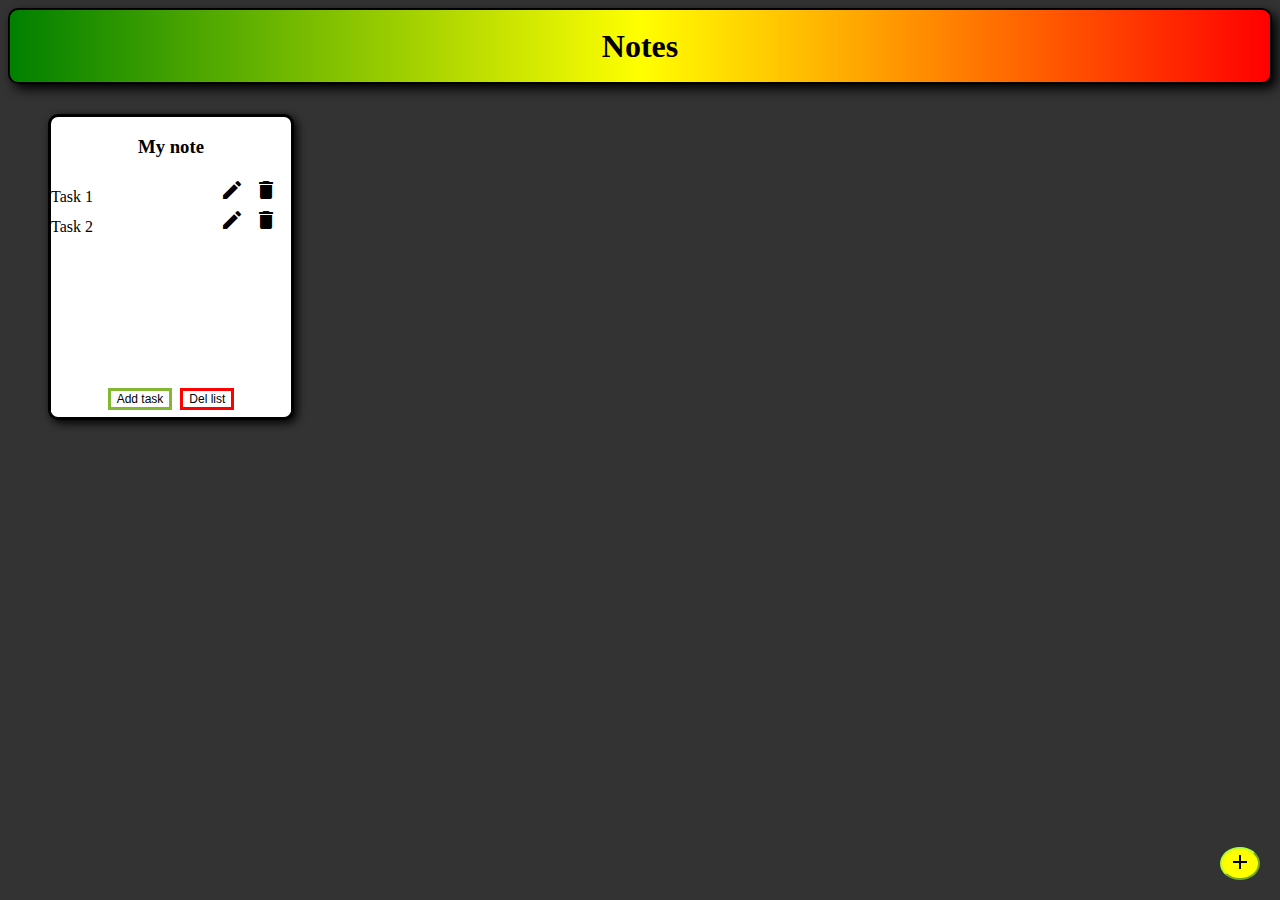
==== index.html @ a5de666c "." ====
<!DOCTYPE html>
<html lang="eng">

<head>
    <meta name="viewport" content="width=device-width, initial-scale=1">
    <title>Notes</title>
    <link href='Styles.css' rel="stylesheet">
    <link href="https://fonts.googleapis.com/icon?family=Material+Icons" rel="stylesheet">
    <script src="main.js"></script>
</head>

<body>
    <div>
        <h1 class="heading">Notes</h1>
    </div>
    <div class="menu" id="menu">
        <h3 class="nme">My note</h3>
        <ul>
            <li>Task 1 <button id="edit"><i class="material-icons">edit</i></button> <button id="trash"><i
                        class="material-icons">delete</i></button></li>
            <li>Task 2 <button id="edit"><i class="material-icons">edit</i></button> <button id="trash"><i
                        class="material-icons">delete</i></button></li>
        </ul>
        <div class="btns">
            <button class="addtsk">Add task</button>
            <button class="deltsk">Del list</button>
        </div>
    </div>
    <button id="add" onclick="add()"><i class="material-icons">add</i></button>
</body>

</html>
---- Styles.css ----
html{
    background-color: #333333;
}

.heading{
    margin: 0;
    height: 8vh;
    line-height: 8vh;
    text-align: center;
    border: 2px solid #000000;
    border-radius: 10px;
    background-image: linear-gradient(to right,green, yellow, red);
    box-shadow: 5px 5px 12px;
}

.menu{
    position: relative;
    display: inline-block;
    margin-top: 30px;
    margin-left: 40px;
    width: 240px;
    height: 300px;
    border: solid;
    border-radius: 10px;
    text-align: center;
    background-color: #ffffff;
    box-shadow: 3px 3px 10px;
}

input{
    background-color: #ffff;
}

ul{
    list-style-type: none;
    margin: 0;
    padding: 0;
}

li{
    text-align: left;
}

.btns{
    position: relative;
    top: 150px;
    background-color: #ffffff;
}

.addtsk{
    border: solid;
    margin: 2px;
    font-size: 12px;
    border-color: rgb(131, 184, 51);
    background-color: #ffffff;
}

.addtsk:hover{
    transform: scale(1.1);
    color: white;
    background-color: rgb(131, 184, 51);
}

.deltsk{
    border: solid;
    margin: 2px;
    font-size: 12px;
    border-color: red;
    background-color: #ffffff;
}

.deltsk:hover{
    transform: scale(1.1);
    color: white;
    background-color: red;
}

#edit{
    position: relative;
    left: 50%;
    margin: 0;
    padding: 0;
    height: 30px;
    width: 30px;
    border: none;
    background-color: #ffffff;
}

#edit:hover{
    color: rgb(155, 155, 51);
    transform: scale(1.08);
}

#trash{
    position: relative;
    left: 50%;
    margin: 0;
    padding: 0;
    height: 30px;
    width: 30px;
    border: none;
    background-color: #ffffff;
}

#trash:hover{
    color:red;
    transform: scale(1.08);
}

#add{
    border-color: greenyellow;
    background-color: rgb(255, 255, 0);
    position: fixed;
    bottom: 20px;
    right: 20px;
    border-radius: 50%;
}

#add:hover{
    background-color: rgb(0,255,0);
    transform: scale(1.2);
    box-shadow: 4px 4px 12px #000000;
}
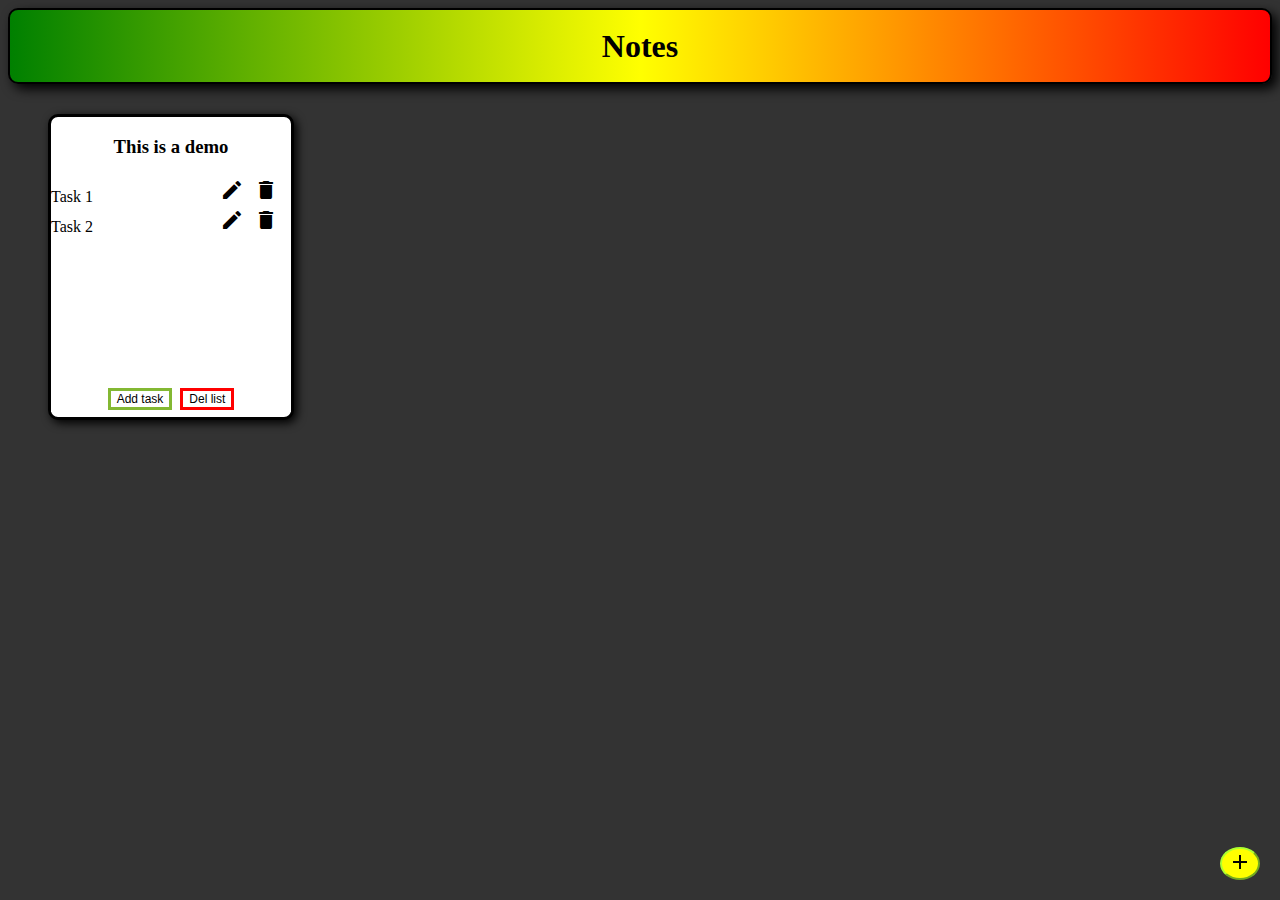
==== commit af4291a9: "update" ====
--- a/index.html
+++ b/index.html
@@ -13,19 +13,23 @@
     <div>
         <h1 class="heading">Notes</h1>
     </div>
-    <div class="menu" id="menu">
-        <h3 class="nme">My note</h3>
-        <ul>
-            <li>Task 1 <button id="edit"><i class="material-icons">edit</i></button> <button id="trash"><i
-                        class="material-icons">delete</i></button></li>
-            <li>Task 2 <button id="edit"><i class="material-icons">edit</i></button> <button id="trash"><i
-                        class="material-icons">delete</i></button></li>
-        </ul>
-        <div class="btns">
-            <button class="addtsk">Add task</button>
-            <button class="deltsk">Del list</button>
-        </div>
-    </div>
+    <ul>
+        <li id="list">
+            <div class="menu" id="menu">
+                <h3 class="nme">This is a demo</h3>
+                <ul id="tasks">
+                    <li>Task 1 <button id="edit"><i class="material-icons">edit</i></button> <button id="trash"><i
+                                class="material-icons">delete</i></button></li>
+                    <li>Task 2 <button id="edit"><i class="material-icons">edit</i></button> <button id="trash"><i
+                                class="material-icons">delete</i></button></li>
+                </ul>
+                <div class="btns">
+                    <button class="addtsk">Add task</button>
+                    <button class="deltsk">Del list</button>
+                </div>
+            </div>
+        </li>
+    </ul>
     <button id="add" onclick="add()"><i class="material-icons">add</i></button>
 </body>
 
--- a/Styles.css
+++ b/Styles.css
@@ -35,6 +35,10 @@
     list-style-type: none;
     margin: 0;
     padding: 0;
+}
+
+#list{
+    display: inline;
 }
 
 li{
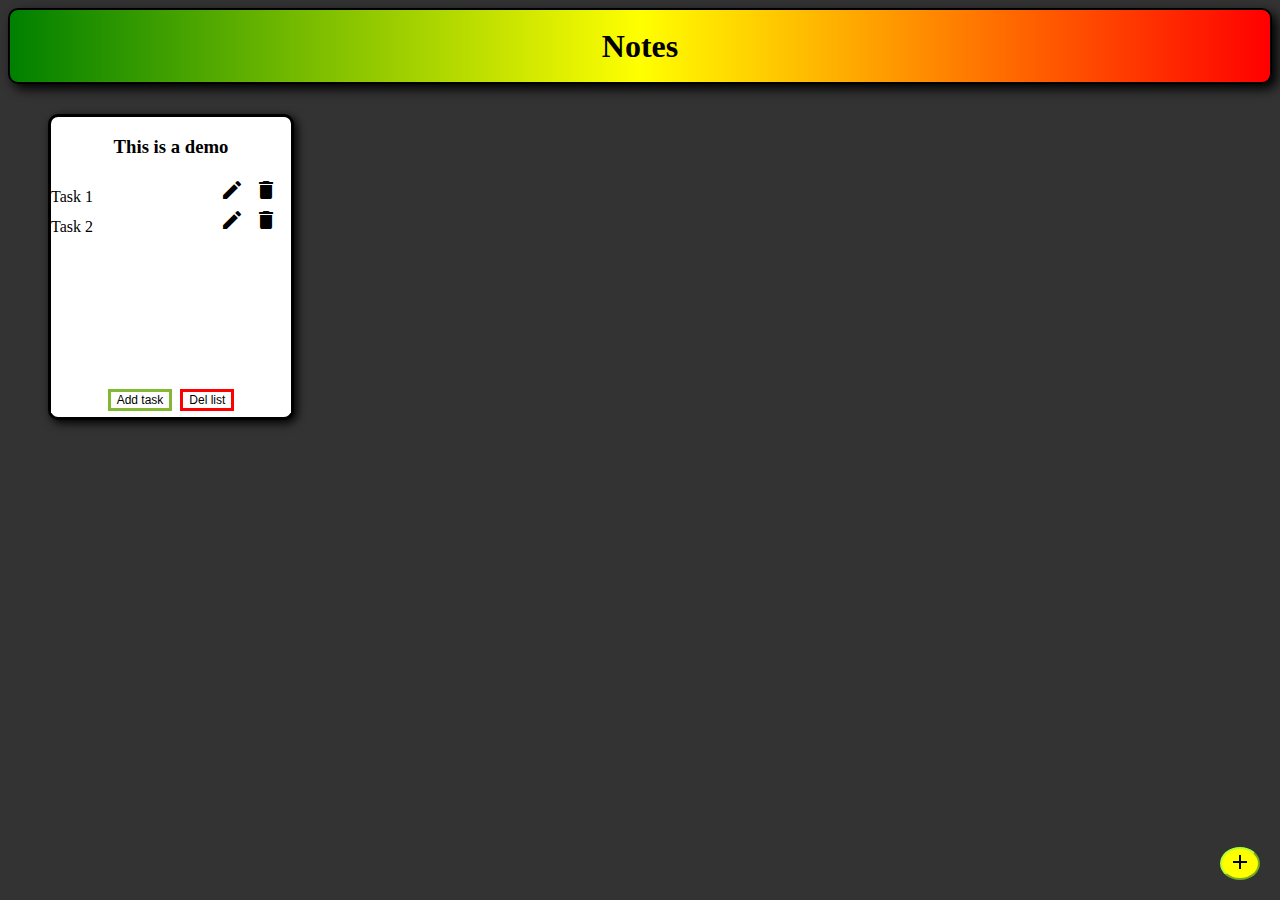
==== commit 5588704b: "help!" ====
--- a/index.html
+++ b/index.html
@@ -17,8 +17,8 @@
         <li id="list">
             <div class="menu" id="menu">
                 <h3 class="nme">This is a demo</h3>
-                <ul id="tasks">
-                    <li>Task 1 <button id="edit"><i class="material-icons">edit</i></button> <button id="trash"><i
+                <ul>
+                    <li id="taskss">Task 1 <button id="edit"><i class="material-icons">edit</i></button> <button id="trash"><i
                                 class="material-icons">delete</i></button></li>
                     <li>Task 2 <button id="edit"><i class="material-icons">edit</i></button> <button id="trash"><i
                                 class="material-icons">delete</i></button></li>
--- a/Styles.css
+++ b/Styles.css
@@ -46,8 +46,10 @@
 }
 
 .btns{
-    position: relative;
-    top: 150px;
+    position: absolute;
+    top: 270px;
+    width: 240px;
+    align-items: center;
     background-color: #ffffff;
 }
 
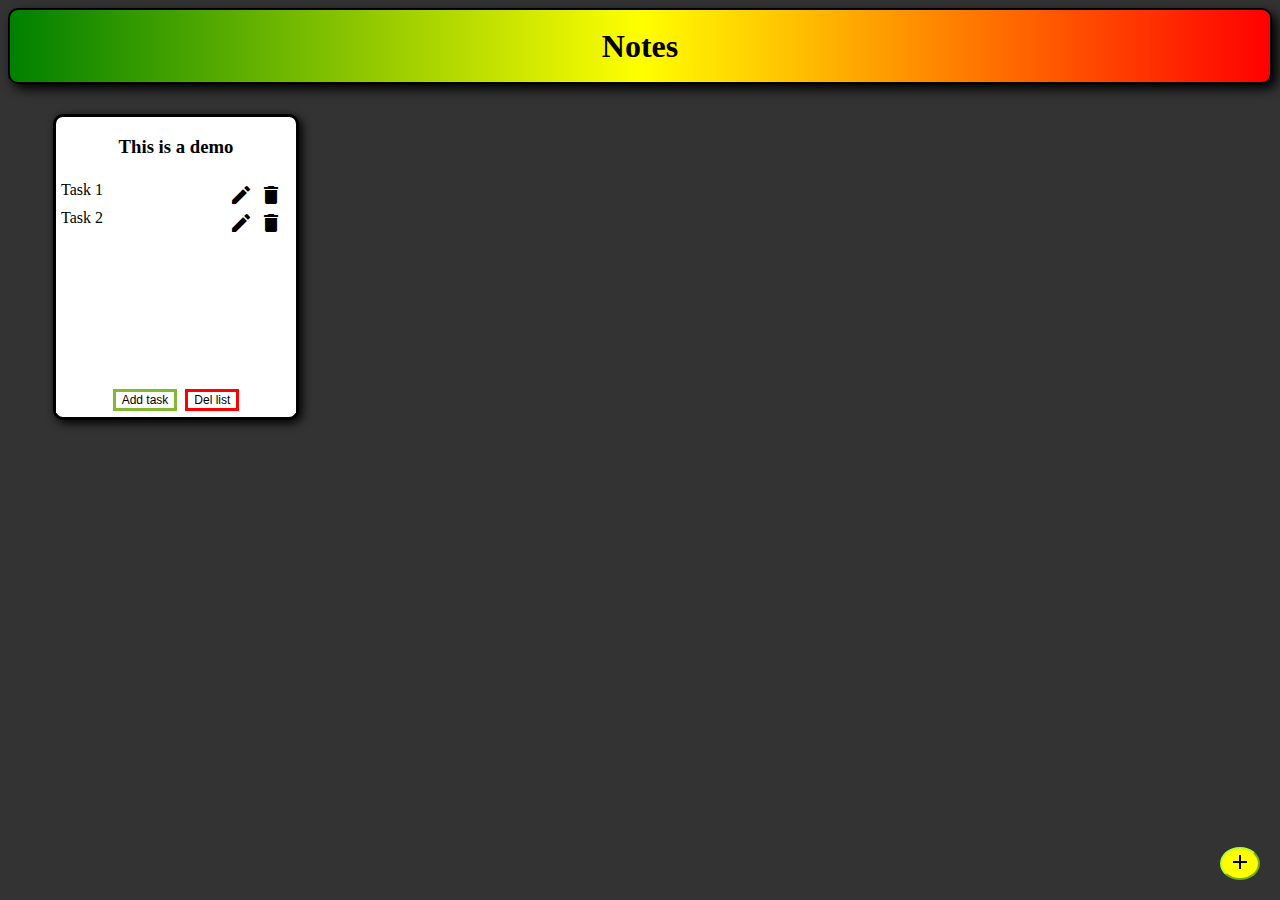
==== commit 5c6f9079: "update" ====
--- a/index.html
+++ b/index.html
@@ -6,7 +6,6 @@
     <title>Notes</title>
     <link href='Styles.css' rel="stylesheet">
     <link href="https://fonts.googleapis.com/icon?family=Material+Icons" rel="stylesheet">
-    <script src="main.js"></script>
 </head>
 
 <body>
@@ -17,8 +16,8 @@
         <li id="list">
             <div class="menu" id="menu">
                 <h3 class="nme">This is a demo</h3>
-                <ul>
-                    <li id="taskss">Task 1 <button id="edit"><i class="material-icons">edit</i></button> <button id="trash"><i
+                <ul id="taskss">
+                    <li>Task 1 <button id="edit"><i class="material-icons">edit</i></button> <button id="trash"><i
                                 class="material-icons">delete</i></button></li>
                     <li>Task 2 <button id="edit"><i class="material-icons">edit</i></button> <button id="trash"><i
                                 class="material-icons">delete</i></button></li>
@@ -31,6 +30,7 @@
         </li>
     </ul>
     <button id="add" onclick="add()"><i class="material-icons">add</i></button>
+    <script src="main.js" defer></script>
 </body>
 
 </html>--- a/Styles.css
+++ b/Styles.css
@@ -13,7 +13,7 @@
     box-shadow: 5px 5px 12px;
 }
 
-.menu{
+#menu{
     position: relative;
     display: inline-block;
     margin-top: 30px;
@@ -43,6 +43,7 @@
 
 li{
     text-align: left;
+    padding: 5px;
 }
 
 .btns{
@@ -82,8 +83,8 @@
 }
 
 #edit{
-    position: relative;
-    left: 50%;
+    position: absolute;
+    left: 170px;
     margin: 0;
     padding: 0;
     height: 30px;
@@ -98,8 +99,8 @@
 }
 
 #trash{
-    position: relative;
-    left: 50%;
+    position: absolute;
+    left: 200px;
     margin: 0;
     padding: 0;
     height: 30px;
